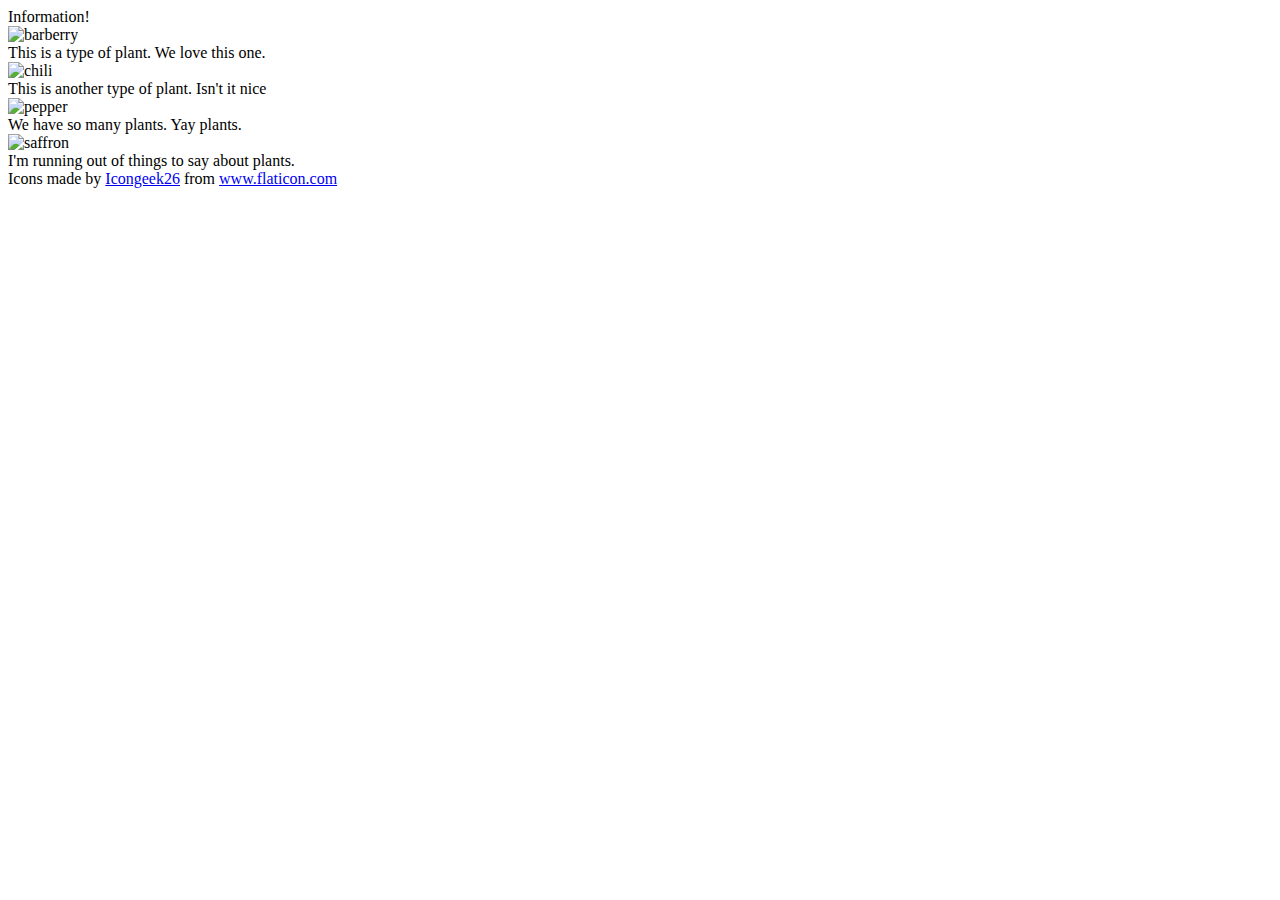
==== flex/04-flex-information/index.html @ 5a17bdf4 "add container div" ====
<!DOCTYPE html>
<html lang="en">
<head>
  <meta charset="UTF-8">
  <meta http-equiv="X-UA-Compatible" content="IE=edge">
  <meta name="viewport" content="width=device-width, initial-scale=1.0">
  <title>Information</title>
  <link rel="stylesheet" href="style.css">
</head>
<body>
  <div class="container">
  <div class="title">Information!</div>
  
  <img src="./images/barberry.png" alt="barberry">
  <div class="text">This is a type of plant. We love this one.</div>

  <img src="./images/chilli.png" alt="chili">
  <div class="text">This is another type of plant. Isn't it nice</div>

  <img src="./images/pepper.png" alt="pepper">
  <div class="text">We have so many plants. Yay plants.</div>

  <img src="./images/saffron.png" alt="saffron">
  <div class="text">I'm running out of things to say about plants.</div>
</div>
  <!-- disregard this section, it's here to give attribution to the creator of these icons -->
  <div class="footer">
    <div>Icons made by <a href="https://www.flaticon.com/authors/icongeek26" title="Icongeek26">Icongeek26</a> from <a href="https://www.flaticon.com/" title="Flaticon">www.flaticon.com</a></div>
  </div>
</body>
</html>
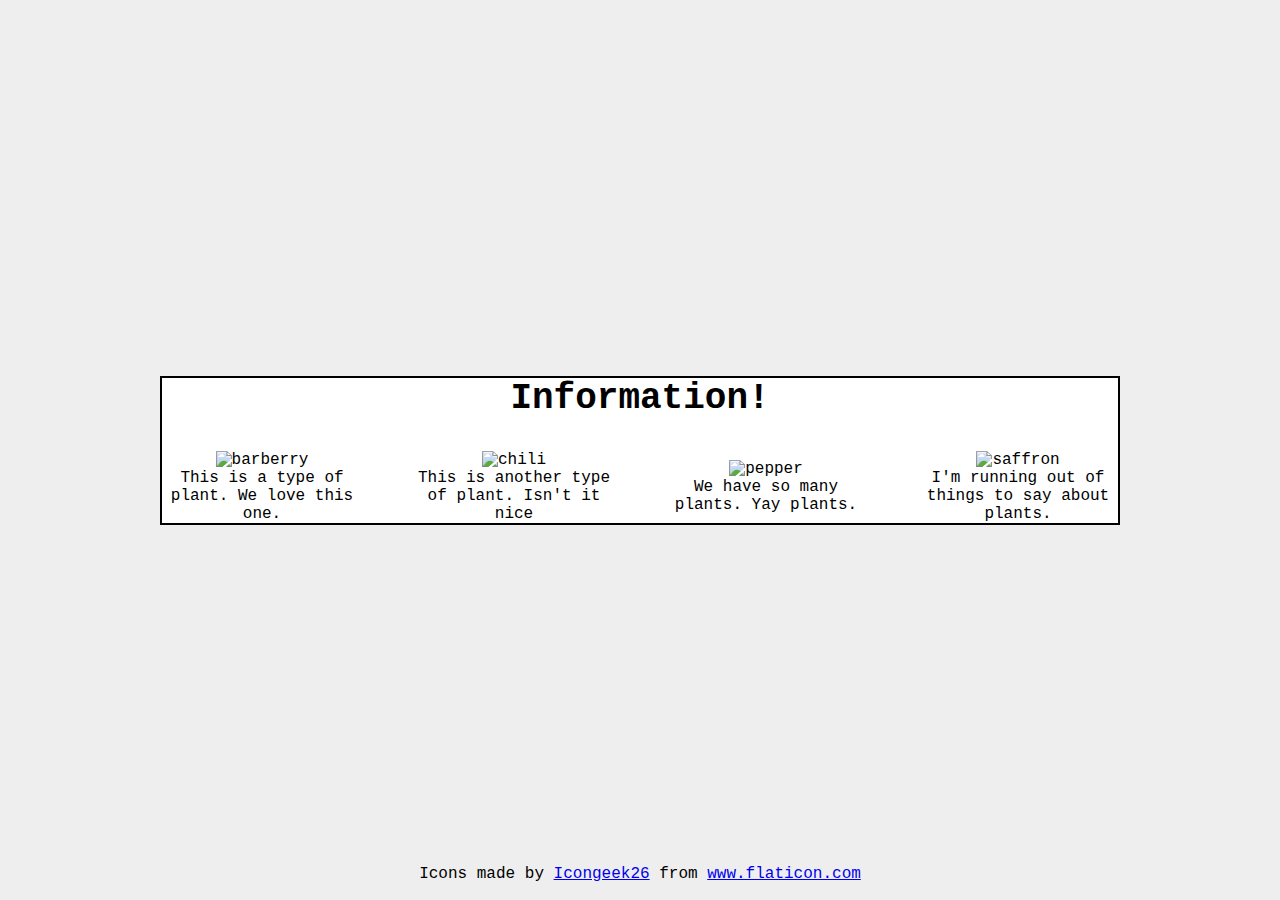
==== commit 3c35b34e: "style information file" ====
--- a/flex/04-flex-information/index.html
+++ b/flex/04-flex-information/index.html
@@ -1,31 +1,46 @@
 <!DOCTYPE html>
 <html lang="en">
-<head>
-  <meta charset="UTF-8">
-  <meta http-equiv="X-UA-Compatible" content="IE=edge">
-  <meta name="viewport" content="width=device-width, initial-scale=1.0">
-  <title>Information</title>
-  <link rel="stylesheet" href="style.css">
-</head>
-<body>
-  <div class="container">
-  <div class="title">Information!</div>
-  
-  <img src="./images/barberry.png" alt="barberry">
-  <div class="text">This is a type of plant. We love this one.</div>
-
-  <img src="./images/chilli.png" alt="chili">
-  <div class="text">This is another type of plant. Isn't it nice</div>
-
-  <img src="./images/pepper.png" alt="pepper">
-  <div class="text">We have so many plants. Yay plants.</div>
-
-  <img src="./images/saffron.png" alt="saffron">
-  <div class="text">I'm running out of things to say about plants.</div>
-</div>
-  <!-- disregard this section, it's here to give attribution to the creator of these icons -->
-  <div class="footer">
-    <div>Icons made by <a href="https://www.flaticon.com/authors/icongeek26" title="Icongeek26">Icongeek26</a> from <a href="https://www.flaticon.com/" title="Flaticon">www.flaticon.com</a></div>
-  </div>
-</body>
-</html>+  <head>
+    <meta charset="UTF-8" />
+    <meta http-equiv="X-UA-Compatible" content="IE=edge" />
+    <meta name="viewport" content="width=device-width, initial-scale=1.0" />
+    <title>Information</title>
+    <link rel="stylesheet" href="style.css" />
+  </head>
+  <body>
+    <div class="container">
+      <div class="title">Information!</div>
+      <div class="plant-container">
+        <div class="plant-one plants">
+          <div><img src="./images/barberry.png" alt="barberry" /></div>
+          <div class="text">This is a type of plant. We love this one.</div>
+        </div>
+        <div class="plant-two plants">
+          <div><img src="./images/chilli.png" alt="chili" /></div>
+          <div class="text">This is another type of plant. Isn't it nice</div>
+        </div>
+        <div class="plant-three plants">
+          <div><img src="./images/pepper.png" alt="pepper" /></div>
+          <div class="text">We have so many plants. Yay plants.</div>
+        </div>
+        <div class="plant-four plants">
+          <div><img src="./images/saffron.png" alt="saffron" /></div>
+          <div class="text">I'm running out of things to say about plants.</div>
+        </div>
+      </div>
+    </div>
+    <!-- disregard this section, it's here to give attribution to the creator of these icons -->
+    <div class="footer">
+      <div>
+        Icons made by
+        <a href="https://www.flaticon.com/authors/icongeek26" title="Icongeek26"
+          >Icongeek26</a
+        >
+        from
+        <a href="https://www.flaticon.com/" title="Flaticon"
+          >www.flaticon.com</a
+        >
+      </div>
+    </div>
+  </body>
+</html>
--- a/flex/04-flex-information/style.css
+++ b/flex/04-flex-information/style.css
@@ -0,0 +1,59 @@
+body {
+  font-family: 'Courier New', Courier, monospace;
+  display: flex;
+  justify-content: center;
+  align-items: center;
+  flex: 1 1 auto;
+  background: #eee;
+  margin: 0;
+  height: 100vh;
+}
+
+img {
+  width: 100px;
+  height: 100px;
+}
+.text {
+  text-align: center;
+}
+
+.title {
+  font-size: 36px;
+  font-weight: 900;
+  align-self: center;
+}
+.container {
+  background-color: #fff;
+  display:flex;
+  border:2px solid black;
+  flex-direction: column;
+  gap: 32px;
+ 
+  
+}.plants {
+  width: 200px;
+  display: flex;
+  justify-content: center;
+  align-items: center;
+  flex-direction: column;
+}
+.plant-container {
+  display:flex;
+  column-gap: 52px;
+  flex-wrap: wrap;
+  justify-content: flex-end;
+  align-items: center;
+}
+
+/* do not edit this footer */
+.footer {
+  position: fixed;
+  bottom: 0;
+  left: 0;
+  right: 0;
+  height: 52px;
+  display: flex;
+  align-items: center;
+  justify-content: center;
+  background: #eee;
+}